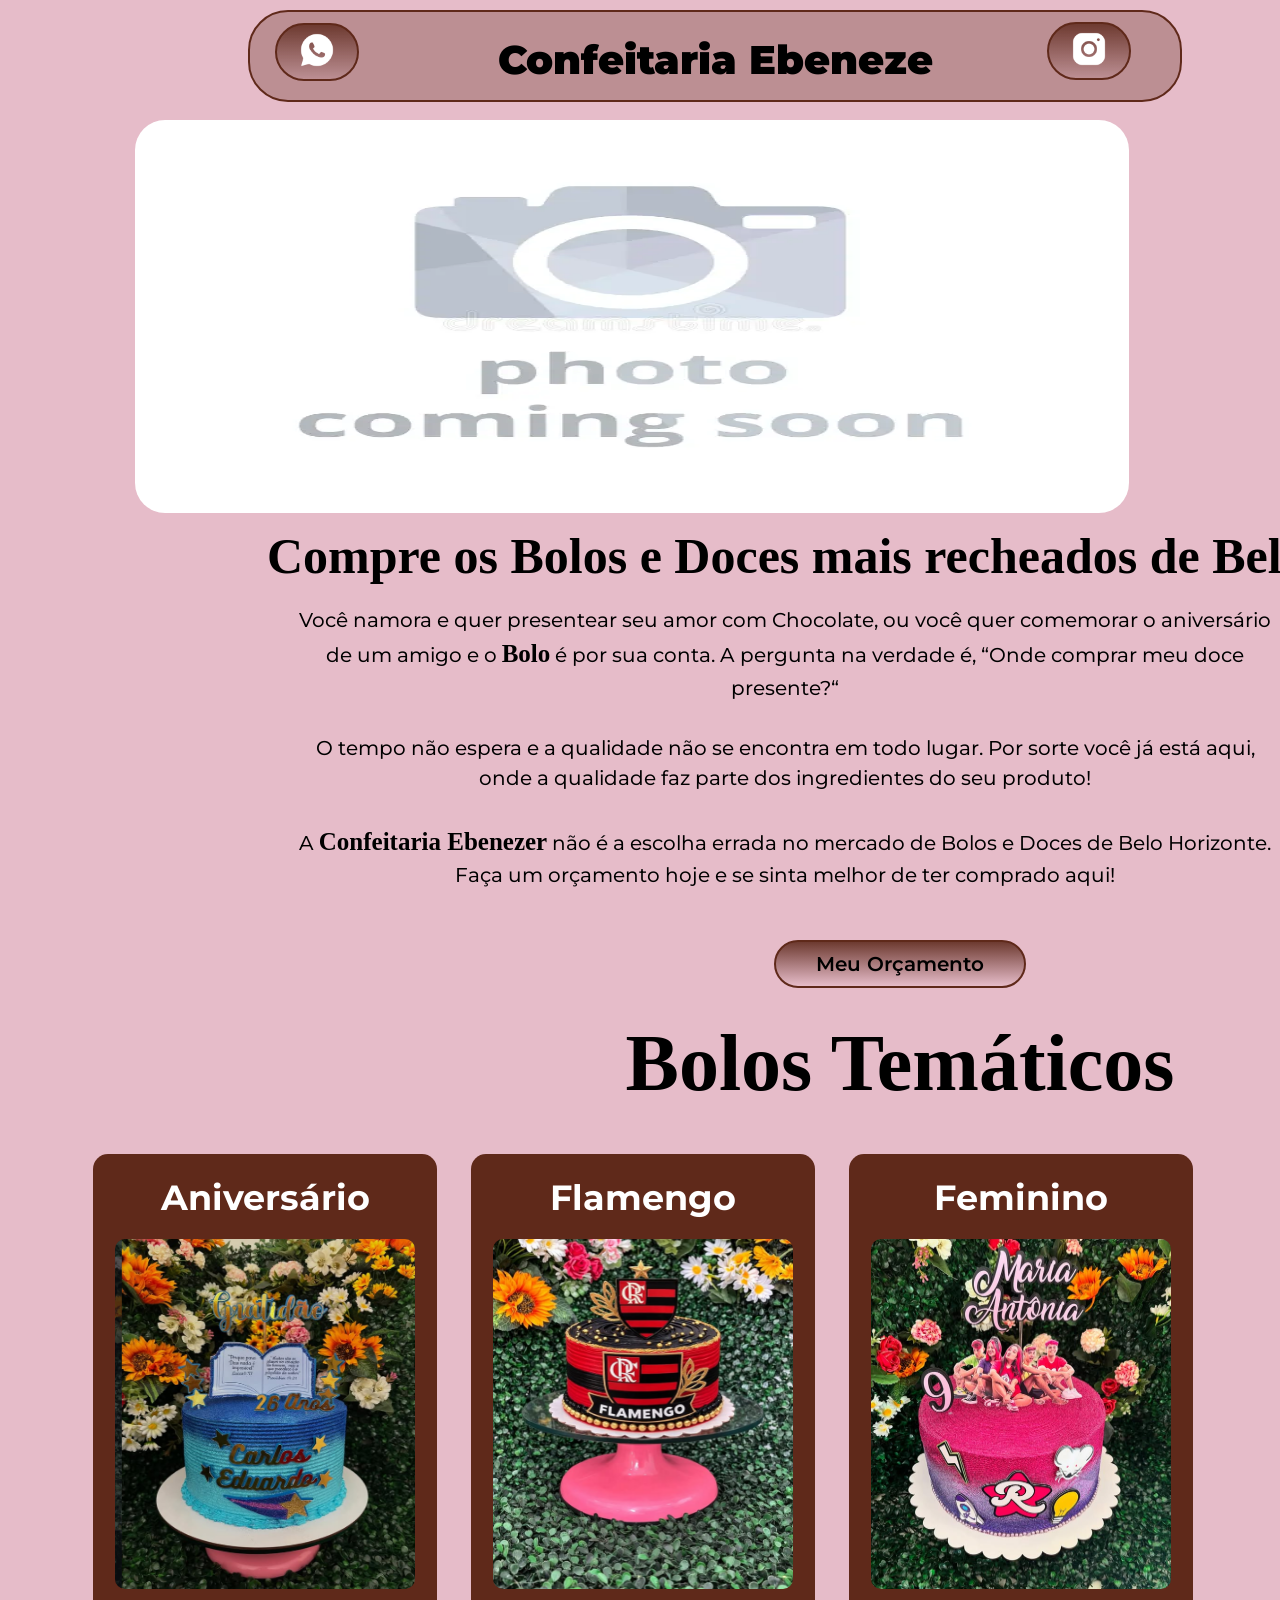
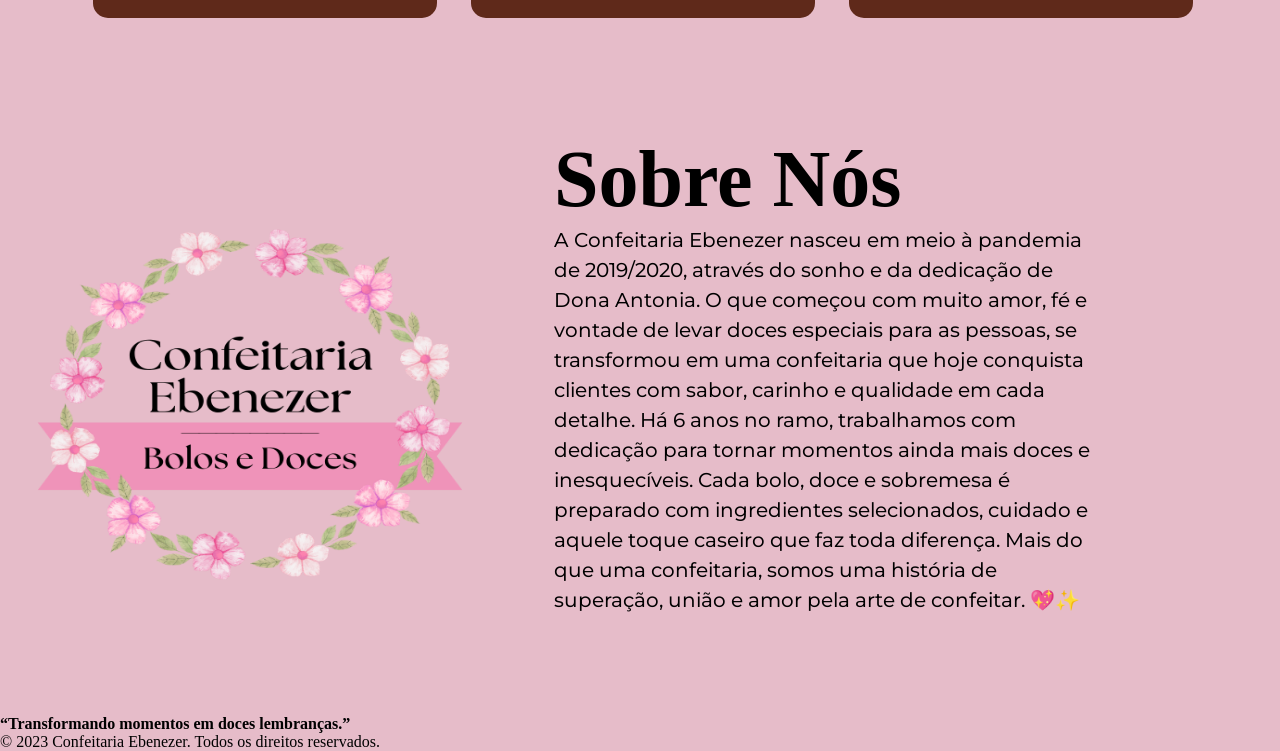
==== esqueleto.html @ 01895c7c "Primeiro Commit - Projeto Ebenezer" ====
<!DOCTYPE html>
<html lang="pt-br">
<head>
    <meta charset="UTF-8">
    <meta name="viewport" content="width=device-width, initial-scale=1.0">
    <title>Document</title>
    <link rel="stylesheet" href="style.css">

</head>
<body>
    <header>

        <button class="button-header1" href="https://wa.me/5511999999999" target="_blank">
            <img class="img-header" src="./img/whatsapp.png" alt="WhatsApp">
        </button>
        <a href="#"><h1>Confeitaria Ebeneze</h1></a>
        <button class="button-header2" href="" target="_blank">
            <img class="img-header" src="./img/instagram-new.png" alt="Instagram">
        </button>

    </header> 
    <figure>

        <img class="img-one" src="./img/nenhuma-foto-disponível-ou-imagem-faltante-39680127.webp" alt="bolo de chocolate">

    </figure>

    <div id="pai">
 
        <h2 class="text-one">Compre os Bolos e Doces mais recheados de Belo Horizonte</h2>
        <p class="text-two-p1">Você namora e quer presentear seu amor com Chocolate, ou você quer comemorar o aniversário de um amigo e o <b>Bolo</b> é por sua conta. A pergunta na verdade é, “Onde comprar meu doce presente?“<br>
<br>
O tempo não espera e a qualidade não se encontra em todo lugar. Por sorte você já está aqui, onde a qualidade faz parte dos ingredientes do seu produto!<br>
<br>
A <strong>Confeitaria Ebenezer</strong> não é a escolha errada no mercado de Bolos e Doces de Belo Horizonte. Faça um orçamento hoje e se sinta melhor de ter comprado aqui!</p>

            <button class="button-one" href="https://wa.me/5511999999999" target="_blank">Meu Orçamento</button>

    </div>

    <section id="div-one">
        <h2 class="text-two">Bolos Temáticos</h2>

        <div class="card-confeitaria .card-confeitaria img ">
            <h3 class="text-tree">Aniversário</h3>
            <img src="./img/Captura de tela 2026-04-28 152652.png" alt="bolo de aniversário">
        </div>
        <div class="card-confeitaria .card-confeitaria img">
            <h3 class="text-tree">Flamengo</h3>
            <img src="./img/Captura de tela 2026-04-28 152536.png" alt="bolo de flamengo">
        </div>
        <div class="card-confeitaria .card-confeitaria img">
            <h3 class="text-tree">Feminino</h3>
            <img src="./img/Captura de tela 2026-04-28 152718.png" alt="bolo feminino">
        </div>
       
    </section>

    <section>

        <div class="aling">
        <img class="img-two" src="./img/Confeitaria Ebenezer.png" alt="logo da confeitaria">
        </div>

        <div class="aling">
        <h3 class="text-fuor">Sobre Nós</h3>
        <p class="text-two-p2">A Confeitaria Ebenezer nasceu em meio à pandemia de 2019/2020, através do sonho e da dedicação de Dona Antonia. O que começou com muito amor, fé e vontade de levar doces especiais para as pessoas, se transformou em uma confeitaria que hoje conquista clientes com sabor, carinho e qualidade em cada detalhe.

Há 6 anos no ramo, trabalhamos com dedicação para tornar momentos ainda mais doces e inesquecíveis. Cada bolo, doce e sobremesa é preparado com ingredientes selecionados, cuidado e aquele toque caseiro que faz toda diferença.

Mais do que uma confeitaria, somos uma história de superação, união e amor pela arte de confeitar. 💖✨</p>

        </div>
        <h4>“Transformando momentos em doces lembranças.”</h4>
    </section>

    <footer>
        <p>&copy; 2023 Confeitaria Ebenezer. Todos os direitos reservados.</p>
    </footer>
</body>
</html>
---- style.css ----
@import url('https://fonts.googleapis.com/css2?family=Archivo+Black&family=Rochester&display=swap');
@import url('https://fonts.googleapis.com/css2?family=Archivo+Black&family=Montserrat:ital,wght@0,100..900;1,100..900&family=Rochester&display=swap');

*{
    margin: 0;
    padding: 0;
    box-sizing: border-box;
    font-family: 'Rochester', cursive;
}

body{
    background: #E6BCC9;
}

/* CABEÇALHO */

header{
    display: inline-block;
    margin: 10px 0px;
    width: 73%; 
    padding: 15px 10px;
    border: 2px solid #5F291A;
    border-radius: 40px;
    background: rgba(95, 41, 26, 0.3);
    position: fixed;
    left: 27.5vh;
    right: 20vh;
    z-index: 1000;
}
 
h1{
    display: inline-block;
    color: #000;
    font-size: 40px;
    font-weight: 900;
    position: relative;
    left: 150px;
    font-family: 'Montserrat', sans-serif;
}

h1:hover {
    color: #fff;
    transform: translateY(-0.5px) scale(1.05);
    transition: all 0.3s ease;
    cursor: pointer;
}

/* CONFIGURAÇÕES DOS BOTÕES */

button {
    cursor: pointer;
 }

.button-header1 {
    display: inline-block;
    position: relative;
    left: 15px;
    bottom: 4px;
    background: linear-gradient(to bottom, #6D3A30, rgba(00, 00, 00, 0.0));
    padding: 5px 20px;
    border-radius: 50px;
    border: 2px solid #5F291A;
}

.button-header1:hover {
   background: linear-gradient(to bottom, rgba(00, 00, 00, 0.0), #6D3A30 );
    transform: translateY(-0.5px) scale(1.05);
    transition: all 0.3s ease;
    border-color: #fff;
}

.button-header2 {
    display: inline-block;
    position: relative;
    left: 260px;
    bottom: 5px;
    background: linear-gradient(to bottom, #6D3A30, rgba(00, 00, 00, 0.0));
    padding: 5px 20px;
    border-radius: 50px;
    border: 2px solid #5F291A;
}

.button-header2:hover {
    background: linear-gradient(to bottom, rgba(00, 00, 00, 0.0), #6D3A30 );
    transform: translateY(-0.5px) scale(1.05);
    transition: all 0.3s ease;
    border-color: #fff;
}

.button-one {
    display: block;
    align-items: center;
    margin: 20px auto;
    background: linear-gradient(to bottom, #6D3A30, rgba(00, 00, 00, 0.0));
    padding: 10px 40px;
    border-radius: 50px;
    border: 2px solid #5F291A;
    font-size: 20px;
    font-weight: 600;
    font-family: 'Montserrat', sans-serif;
}

.button-one:hover {
        background: linear-gradient(to bottom, rgba(00, 00, 00, 0.0), #6D3A30 );
        transform: translateY(-0.5px) scale(1.05);
        transition: all 0.3s ease;
        color: #fff;
        border-color: #fff;
}

/* CONFIGURAÇÕES DAS IMAGENS */

.img-header {
    width: 40px;
    height: 40px;
}

.img-one {
    width: 994px;
    height: 393px;
    border-radius:30px;
    display: inline-block;
    position:relative;
    top: 120px;
    left: 135px;
}

.img-two {
    width: 500px;
    height: 550px;
    display: inline-block;
    position: relative;
    top: 180px;
}

/* CONFIGURAÇÕES DOS TEXTOS */

#pai {
 width: 200vh;
 position: relative;
 top: 100px;
}

.text-one {
    font-size: 50px;
    font-weight: 600;
    margin: 30px 0px 0px 0px;
    text-align: center;
}

.text-two {
    font-size: 80px;
    font-weight: 600;
    margin: 30px 0px;
    text-align: center;
}

.text-two-p1 {
    font-size: 20px;
    font-weight: 450;
    font-family: 'Montserrat', sans-serif;
    width: 55%;
    margin: 20px 0 50px 290px;
    line-height: 1.5;
    text-align: center;
}

.text-two-p2 {
    font-size: 20px;
    font-weight: 450;
    font-family: 'Montserrat', sans-serif;
    line-height: 1.5;
    display: inline-block;
    position: relative;
    top: 100px;
    margin-bottom: 200px;

}

.text-tree {
    font-family: 'Montserrat', sans-serif;
    margin: 0 0 20px 0;
}

.text-fuor {
    font-size: 80px;
    font-weight: 600;
    display: inline-block;
    position: relative;
    top: 100px;
}
    
strong {
    font-size: 25px;
}

b {
    font-size: 25px;
}

/* CONFIGURAÇÕES DOS CARDS */

#div-one {
    width: 200vh;
    display: inline-block;
    position:relative;
    top: 80px;
 }

.card-confeitaria {
    padding: 20px;
    border-radius: 15px;
    text-align: center;
    display: inline-block;
    flex-direction: column;
    justify-content: space-between;
    transition: transform 0.3s ease, box-shadow 0.3s ease, border-color 0.3s ease;
    border: 2px solid rgba(255, 255, 255, 0);
    transform: translateZ(0);
    contain: content;
    background: #5F291A;
    font-size: 30px;
    color: white;
    margin: 15px;
    position: relative;
    left: 78px;
}

.card-confeitaria:hover {
    transform: translateY(-8px);
    box-shadow: 0px 15px 30px rgba(0, 0, 0, 0.15);
    border-color: #ffffff;
}

.card-confeitaria img {
    width: 300px;
    height:350px; 
    border-radius: 10px;
    transition: transform 0.3s ease;
    will-change: transform;
}

.card-confeitaria:hover img {
    transform: scale(1.02);
}

.aling {
    display:inline-block;
    width: 550px;

}
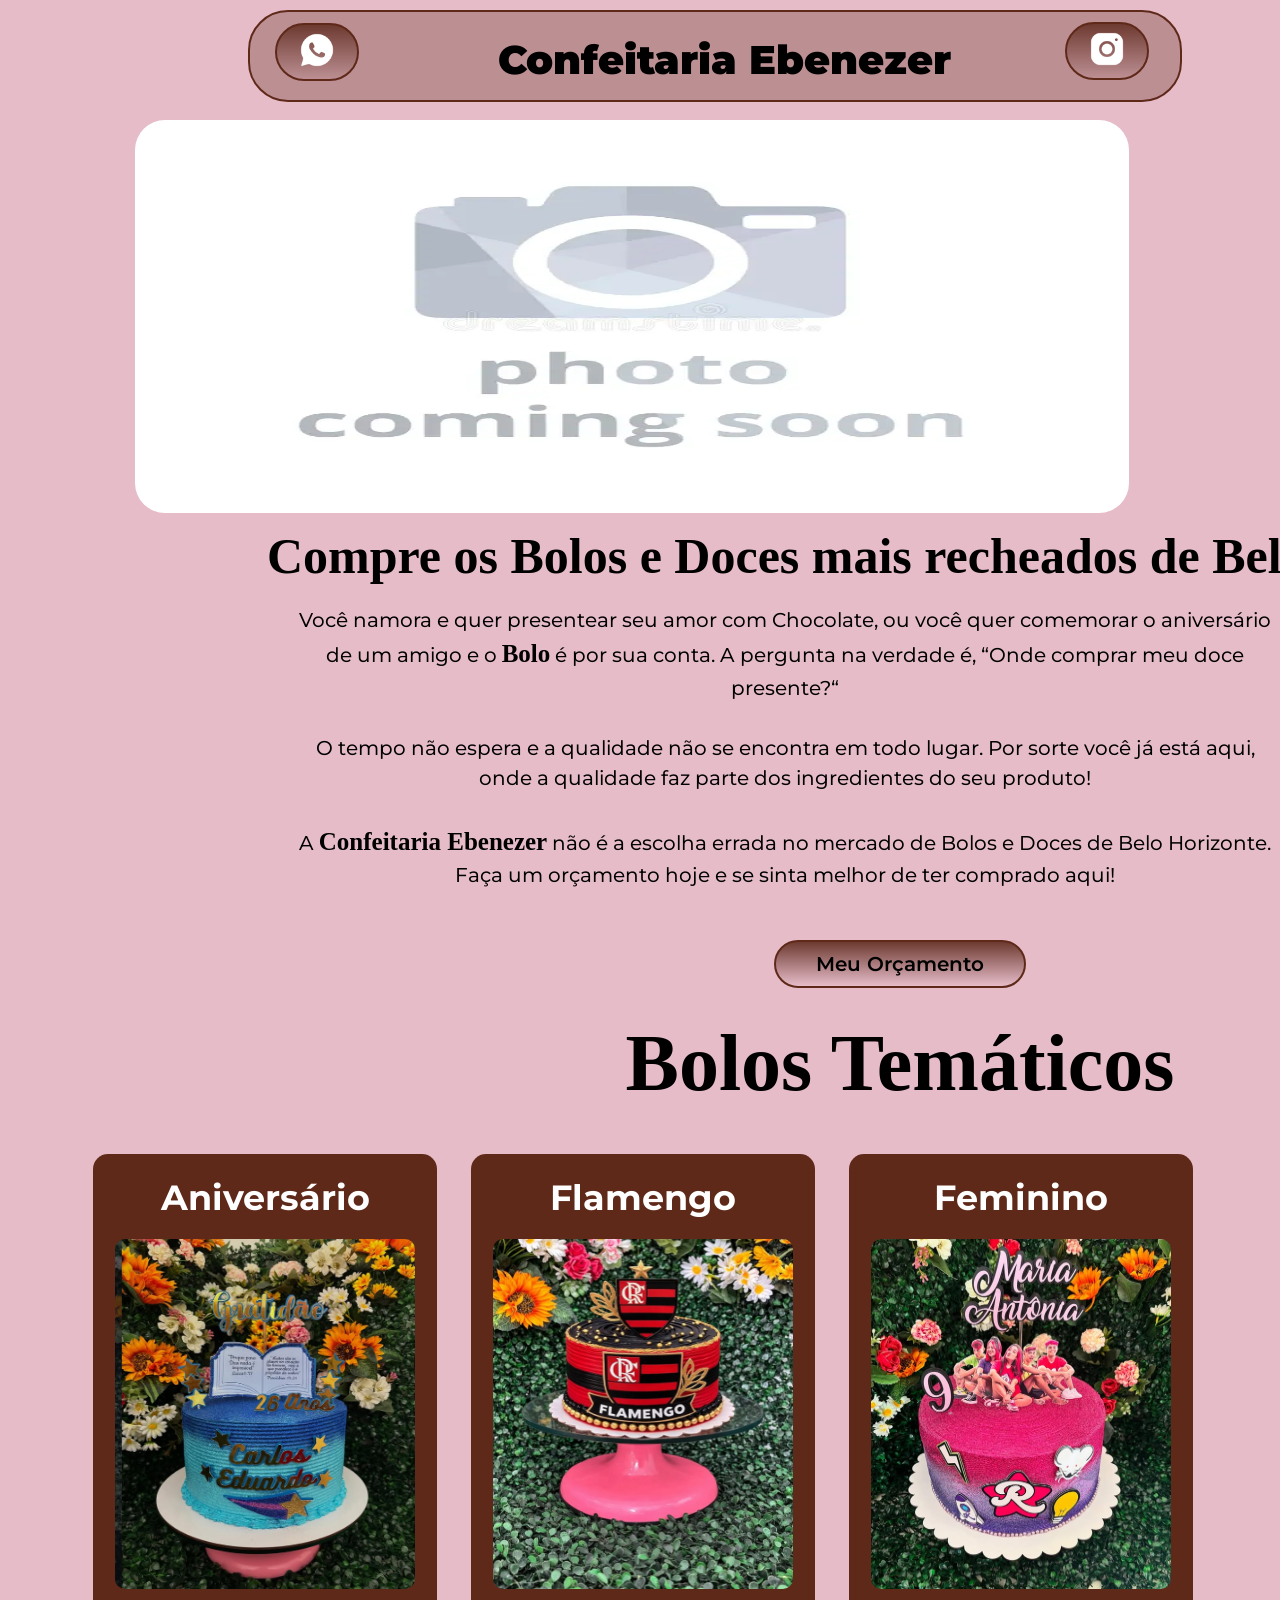
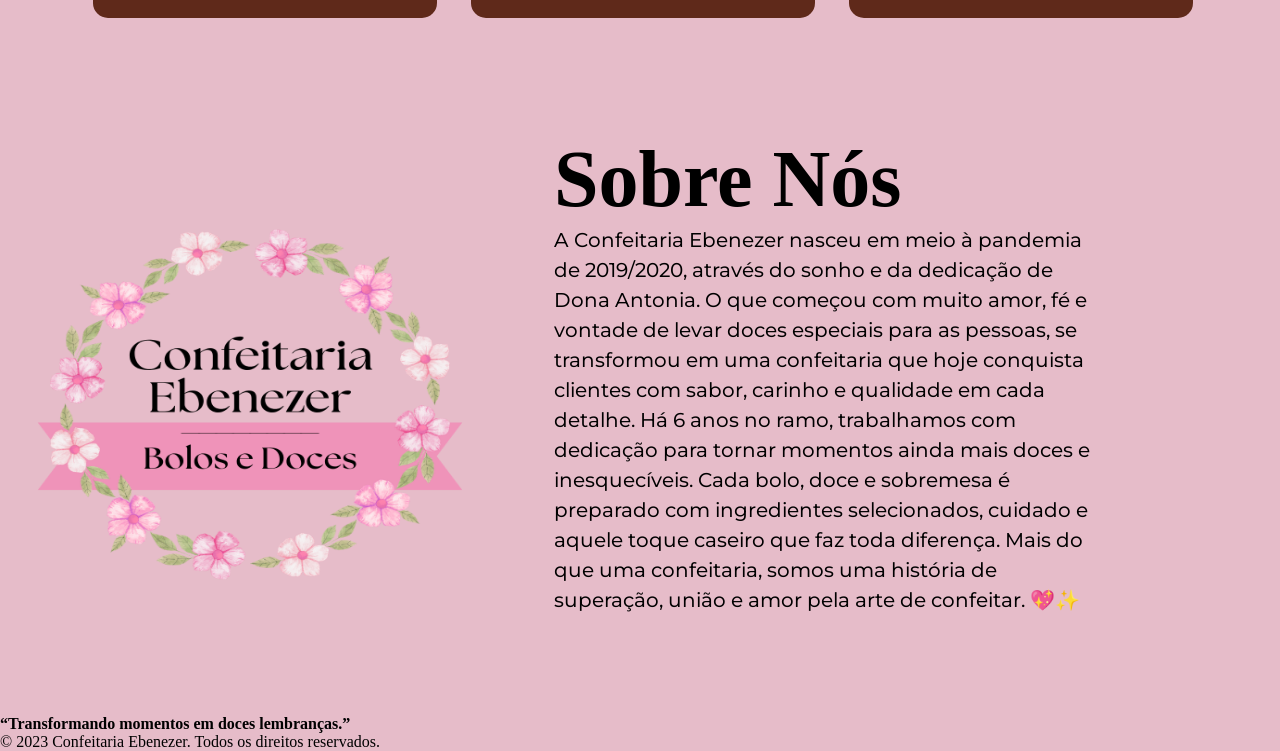
==== commit b37be163: "Modificação no h1 - Projeto Ebenezer" ====
--- a/esqueleto.html
+++ b/esqueleto.html
@@ -13,7 +13,7 @@
         <button class="button-header1" href="https://wa.me/5511999999999" target="_blank">
             <img class="img-header" src="./img/whatsapp.png" alt="WhatsApp">
         </button>
-        <a href="#"><h1>Confeitaria Ebeneze</h1></a>
+        <a href="#"><h1>Confeitaria Ebenezer</h1></a>
         <button class="button-header2" href="" target="_blank">
             <img class="img-header" src="./img/instagram-new.png" alt="Instagram">
         </button>
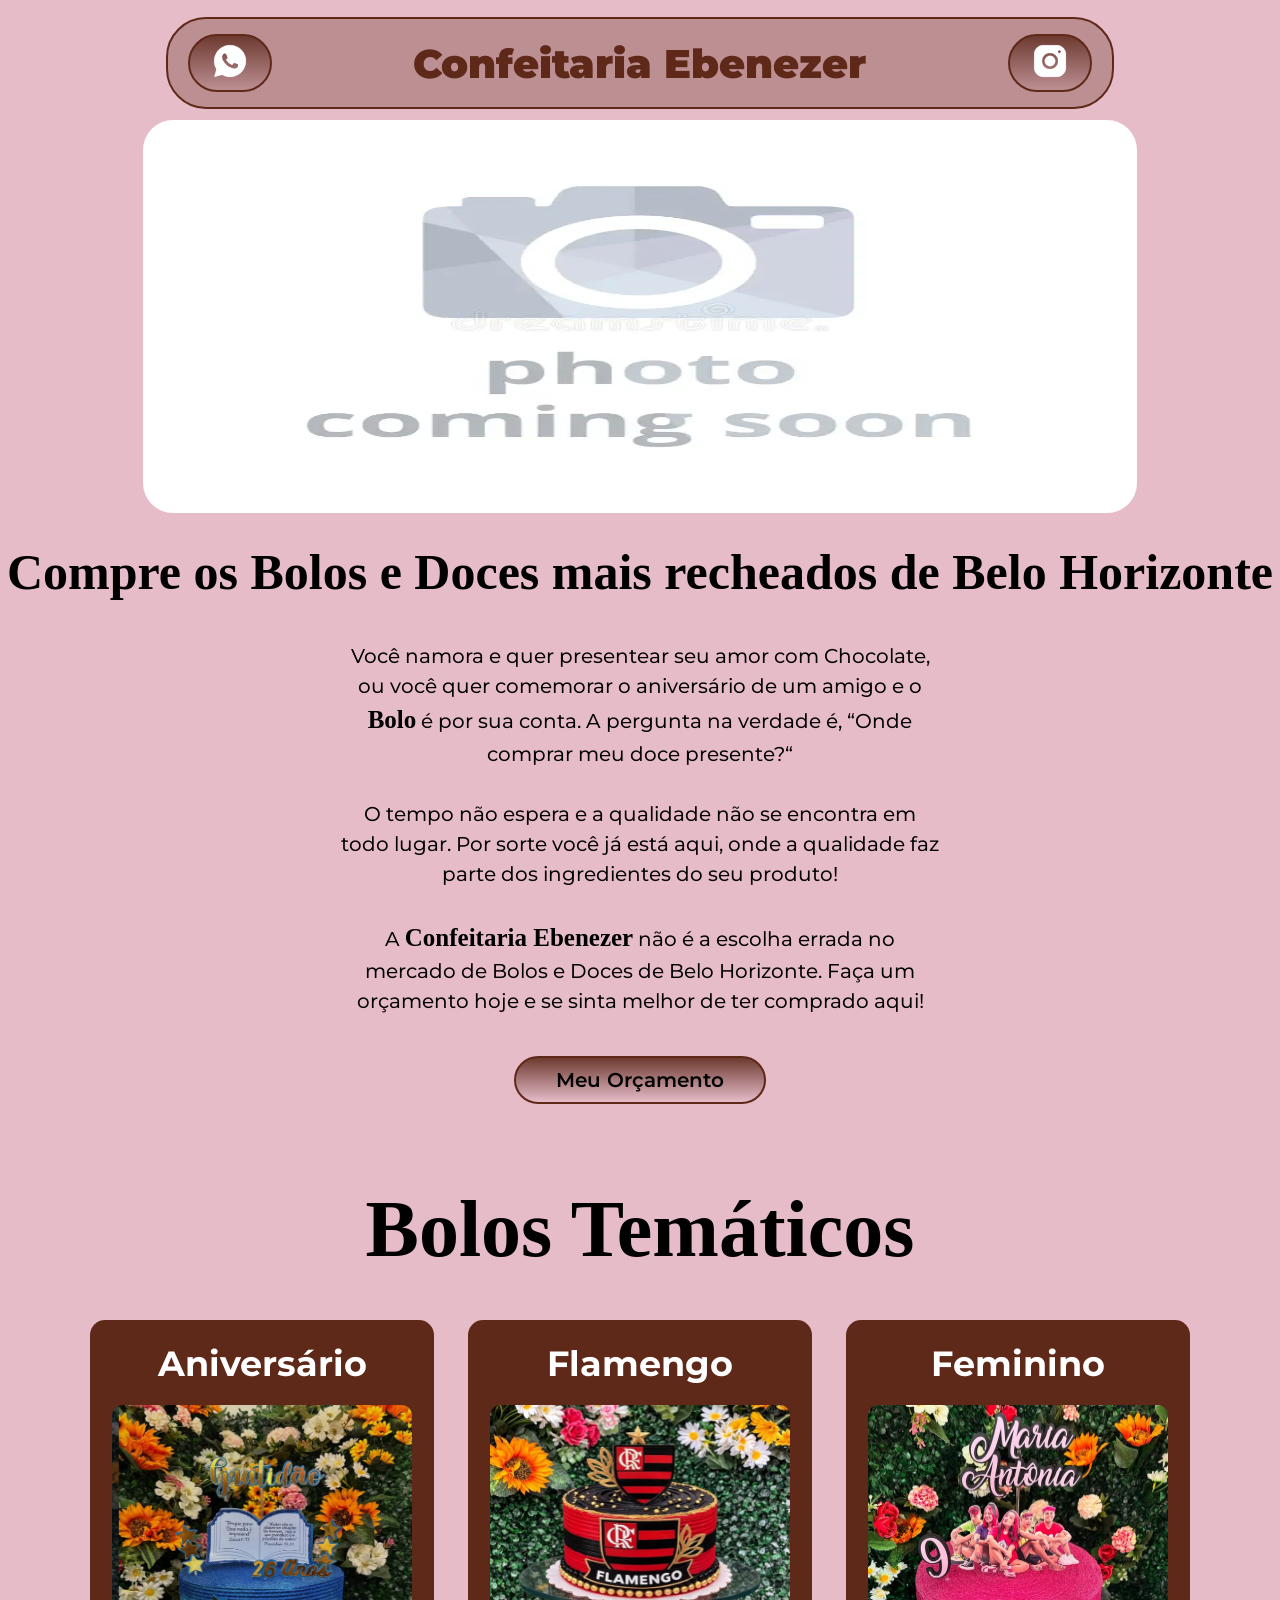
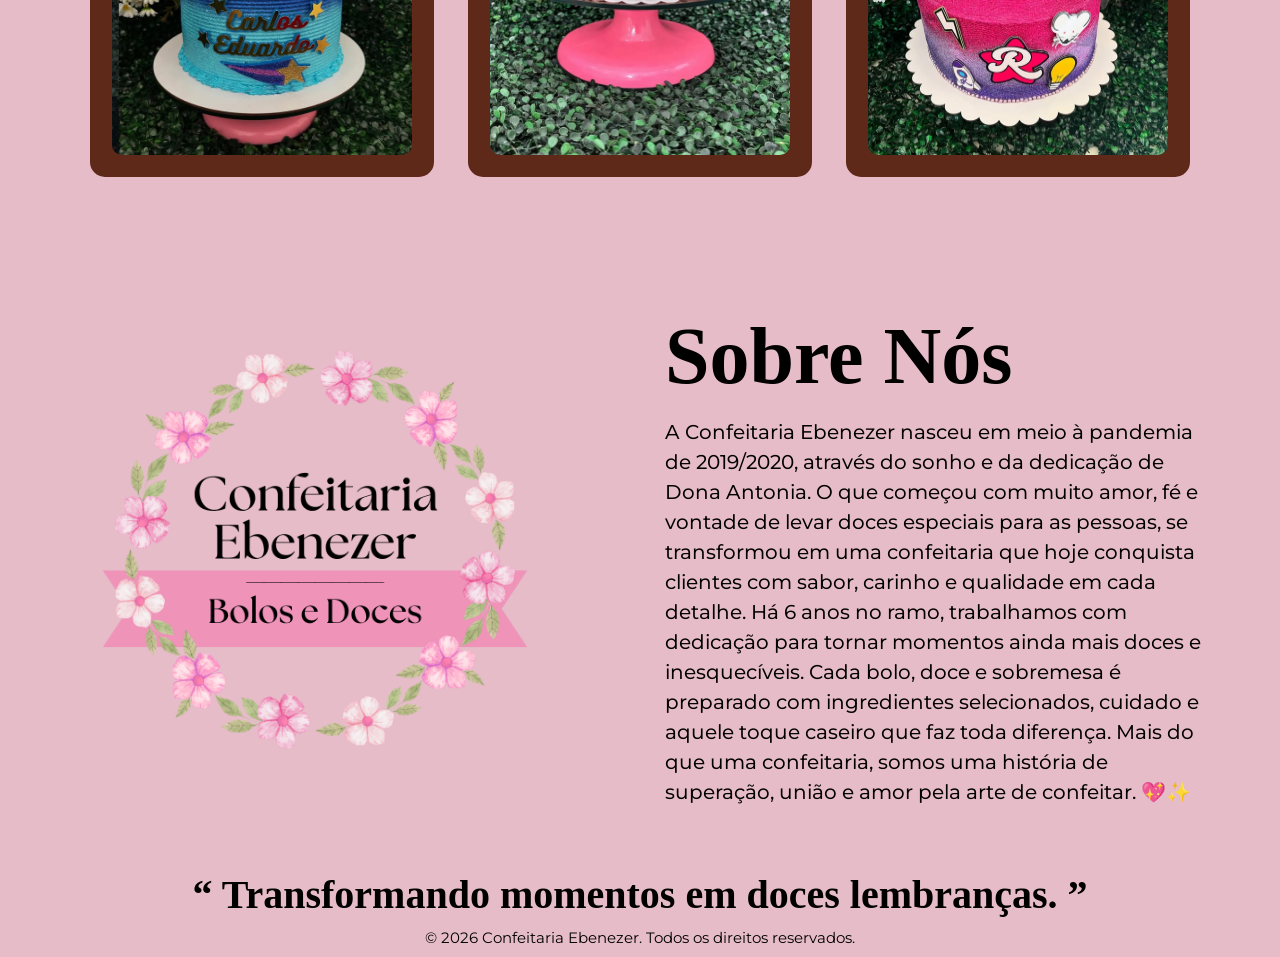
==== commit c8f0ae15: "Atualização robusta - Projeto Ebenezer" ====
--- a/esqueleto.html
+++ b/esqueleto.html
@@ -10,11 +10,11 @@
 <body>
     <header>
 
-        <button class="button-header1" href="https://wa.me/5511999999999" target="_blank">
+        <button class="button-header" href="https://wa.me/5511999999999" target="_blank">
             <img class="img-header" src="./img/whatsapp.png" alt="WhatsApp">
         </button>
         <a href="#"><h1>Confeitaria Ebenezer</h1></a>
-        <button class="button-header2" href="" target="_blank">
+        <button class="button-header" href="" target="_blank">
             <img class="img-header" src="./img/instagram-new.png" alt="Instagram">
         </button>
 
@@ -25,20 +25,20 @@
 
     </figure>
 
-    <div id="pai">
+    <div>
  
         <h2 class="text-one">Compre os Bolos e Doces mais recheados de Belo Horizonte</h2>
-        <p class="text-two-p1">Você namora e quer presentear seu amor com Chocolate, ou você quer comemorar o aniversário de um amigo e o <b>Bolo</b> é por sua conta. A pergunta na verdade é, “Onde comprar meu doce presente?“<br>
+        <p class="text-one-p1">Você namora e quer presentear seu amor com Chocolate, ou você quer comemorar o aniversário de um amigo e o <b>Bolo</b> é por sua conta. A pergunta na verdade é, “Onde comprar meu doce presente?“<br>
 <br>
 O tempo não espera e a qualidade não se encontra em todo lugar. Por sorte você já está aqui, onde a qualidade faz parte dos ingredientes do seu produto!<br>
 <br>
 A <strong>Confeitaria Ebenezer</strong> não é a escolha errada no mercado de Bolos e Doces de Belo Horizonte. Faça um orçamento hoje e se sinta melhor de ter comprado aqui!</p>
 
-            <button class="button-one" href="https://wa.me/5511999999999" target="_blank">Meu Orçamento</button>
+            <button class="button-body" href="https://wa.me/5511999999999" target="_blank">Meu Orçamento</button>
 
     </div>
 
-    <section id="div-one">
+    <section class="cards-container">
         <h2 class="text-two">Bolos Temáticos</h2>
 
         <div class="card-confeitaria .card-confeitaria img ">
@@ -58,6 +58,8 @@
 
     <section>
 
+        <div class="conteiner">
+
         <div class="aling">
         <img class="img-two" src="./img/Confeitaria Ebenezer.png" alt="logo da confeitaria">
         </div>
@@ -71,11 +73,14 @@
 Mais do que uma confeitaria, somos uma história de superação, união e amor pela arte de confeitar. 💖✨</p>
 
         </div>
-        <h4>“Transformando momentos em doces lembranças.”</h4>
+        </div>
+        
     </section>
 
+     <h4 class="text-five">“ Transformando momentos em doces lembranças. ”</h4>
+
     <footer>
-        <p>&copy; 2023 Confeitaria Ebenezer. Todos os direitos reservados.</p>
+        <p class="text-tree-p3">&copy; 2026 Confeitaria Ebenezer. Todos os direitos reservados.</p>
     </footer>
 </body>
 </html>
--- a/style.css
+++ b/style.css
@@ -1,41 +1,55 @@
-@import url('https://fonts.googleapis.com/css2?family=Archivo+Black&family=Rochester&display=swap');
+/* ==========================================================================
+   IMPORTAÇÕES E VARIÁVEIS GLOBAIS
+   CORREÇÃO: Unifiquei as fontes em um único link para reduzir as 
+   requisições ao servidor e aumentar a velocidade de carregamento da página.
+   ========================================================================== */
 @import url('https://fonts.googleapis.com/css2?family=Archivo+Black&family=Montserrat:ital,wght@0,100..900;1,100..900&family=Rochester&display=swap');
 
-*{
+* {
     margin: 0;
     padding: 0;
     box-sizing: border-box;
     font-family: 'Rochester', cursive;
-}
-
-body{
+    scroll-behavior: smooth;
+}
+
+body {
     background: #E6BCC9;
 }
 
-/* CABEÇALHO */
-
-header{
-    display: inline-block;
-    margin: 10px 0px;
-    width: 73%; 
-    padding: 15px 10px;
-    border: 2px solid #5F291A;
-    border-radius: 40px;
-    background: rgba(95, 41, 26, 0.3);
-    position: fixed;
-    left: 27.5vh;
-    right: 20vh;
-    z-index: 1000;
-}
- 
-h1{
-    display: inline-block;
-    color: #000;
-    font-size: 40px;
-    font-weight: 900;
-    position: relative;
-    left: 150px;
-    font-family: 'Montserrat', sans-serif;
+/* ==========================================================================
+   CABEÇALHO (HEADER)
+   Esta seção mantém a nossa refatoração anterior de alta performance.
+   ========================================================================== */
+
+header {
+  display: flex;
+  justify-content: space-between;
+  align-items: center;
+  
+  width: 74%;
+  padding: 15px 20px;
+  border: 2px solid #5F291A;
+  border-radius: 40px;
+  background: rgba(95, 41, 26, 0.3);
+  
+  position: fixed;
+  top: 17px;                     
+  left: 13%;
+  z-index: 1000;
+}
+
+header a {
+  text-decoration: none;
+  color: inherit;
+}
+
+h1 {
+  font-family: "Montserrat", serif;
+  font-weight: 900;
+  color: #5F291A;
+  font-size: 40px;
+  margin: 0;
 }
 
 h1:hover {
@@ -45,51 +59,31 @@
     cursor: pointer;
 }
 
-/* CONFIGURAÇÕES DOS BOTÕES */
+/* ==========================================================================
+   BOTÕES
+   ========================================================================== */
 
 button {
     cursor: pointer;
- }
-
-.button-header1 {
-    display: inline-block;
-    position: relative;
-    left: 15px;
-    bottom: 4px;
-    background: linear-gradient(to bottom, #6D3A30, rgba(00, 00, 00, 0.0));
-    padding: 5px 20px;
-    border-radius: 50px;
-    border: 2px solid #5F291A;
-}
-
-.button-header1:hover {
-   background: linear-gradient(to bottom, rgba(00, 00, 00, 0.0), #6D3A30 );
-    transform: translateY(-0.5px) scale(1.05);
-    transition: all 0.3s ease;
-    border-color: #fff;
-}
-
-.button-header2 {
-    display: inline-block;
-    position: relative;
-    left: 260px;
-    bottom: 5px;
-    background: linear-gradient(to bottom, #6D3A30, rgba(00, 00, 00, 0.0));
-    padding: 5px 20px;
-    border-radius: 50px;
-    border: 2px solid #5F291A;
-}
-
-.button-header2:hover {
+}
+
+.button-header {
+  display: inline-block;
+  background: linear-gradient(to bottom, #6D3A30, rgba(0, 0, 0, 0.0));
+  padding: 5px 20px;
+  border-radius: 50px;
+  border: 2px solid #5F291A;
+}
+
+.button-header:hover {
     background: linear-gradient(to bottom, rgba(00, 00, 00, 0.0), #6D3A30 );
     transform: translateY(-0.5px) scale(1.05);
     transition: all 0.3s ease;
     border-color: #fff;
 }
 
-.button-one {
+.button-body {
     display: block;
-    align-items: center;
     margin: 20px auto;
     background: linear-gradient(to bottom, #6D3A30, rgba(00, 00, 00, 0.0));
     padding: 10px 40px;
@@ -100,7 +94,7 @@
     font-family: 'Montserrat', sans-serif;
 }
 
-.button-one:hover {
+.button-body:hover {
         background: linear-gradient(to bottom, rgba(00, 00, 00, 0.0), #6D3A30 );
         transform: translateY(-0.5px) scale(1.05);
         transition: all 0.3s ease;
@@ -108,7 +102,9 @@
         border-color: #fff;
 }
 
-/* CONFIGURAÇÕES DAS IMAGENS */
+/* ==========================================================================
+   IMAGENS E CONTAINERS GLOBAIS
+   ========================================================================== */
 
 .img-header {
     width: 40px;
@@ -118,28 +114,19 @@
 .img-one {
     width: 994px;
     height: 393px;
-    border-radius:30px;
-    display: inline-block;
-    position:relative;
-    top: 120px;
-    left: 135px;
+    border-radius: 30px;
+    display: block;
+    margin: 120px auto 0 auto;
 }
 
 .img-two {
     width: 500px;
-    height: 550px;
-    display: inline-block;
-    position: relative;
-    top: 180px;
-}
-
-/* CONFIGURAÇÕES DOS TEXTOS */
-
-#pai {
- width: 200vh;
- position: relative;
- top: 100px;
-}
+}
+
+/* ==========================================================================
+   CONFIGURAÇÕES DE TEXTOS E ALINHAMENTOS
+   ========================================================================== */
+
 
 .text-one {
     font-size: 50px;
@@ -151,16 +138,35 @@
 .text-two {
     font-size: 80px;
     font-weight: 600;
-    margin: 30px 0px;
-    text-align: center;
-}
-
-.text-two-p1 {
+    margin: 30px auto;
+    text-align: center;
+}
+
+.text-tree {
+    font-family: 'Montserrat', sans-serif;
+    margin: 0 0 20px 0;
+}
+
+.text-fuor {
+    font-size: 80px;
+    font-weight: 600;
+    margin: 0; 
+    margin-bottom: 15px; 
+}
+
+.text-five {
+    font-size: 40px;
+    font-weight: 600;
+    text-align: center;
+    margin: 0 0 10px 0;
+}
+
+.text-one-p1 {
     font-size: 20px;
     font-weight: 450;
     font-family: 'Montserrat', sans-serif;
-    width: 55%;
-    margin: 20px 0 50px 290px;
+    width: 600px;
+    margin: 40px auto;
     line-height: 1.5;
     text-align: center;
 }
@@ -170,50 +176,40 @@
     font-weight: 450;
     font-family: 'Montserrat', sans-serif;
     line-height: 1.5;
-    display: inline-block;
-    position: relative;
-    top: 100px;
-    margin-bottom: 200px;
-
-}
-
-.text-tree {
-    font-family: 'Montserrat', sans-serif;
-    margin: 0 0 20px 0;
-}
-
-.text-fuor {
-    font-size: 80px;
-    font-weight: 600;
-    display: inline-block;
-    position: relative;
-    top: 100px;
+      margin: 0; 
+}
+
+.text-tree-p3 {
+    text-align: center;
+    font-size: 15px;
+    font-family: 'Montserrat', sans-serif;
+    padding: 0 0 10px 0;
 }
     
-strong {
+strong, b {
     font-size: 25px;
 }
 
-b {
-    font-size: 25px;
-}
-
-/* CONFIGURAÇÕES DOS CARDS */
-
-#div-one {
-    width: 200vh;
-    display: inline-block;
-    position:relative;
-    top: 80px;
+/* ==========================================================================
+   CONFIGURAÇÕES DOS CARDS (SESSÃO DE SERVIÇOS/PRODUTOS)
+   ========================================================================== */
+
+.cards-container {
+    width: 100%;
+    display: block;
+    margin-top: 80px; 
+    text-align: center;
  }
 
 .card-confeitaria {
+    display: inline-flex; 
+    flex-direction: column;
+    justify-content: space-between;
+    
     padding: 20px;
     border-radius: 15px;
     text-align: center;
-    display: inline-block;
-    flex-direction: column;
-    justify-content: space-between;
+    
     transition: transform 0.3s ease, box-shadow 0.3s ease, border-color 0.3s ease;
     border: 2px solid rgba(255, 255, 255, 0);
     transform: translateZ(0);
@@ -222,8 +218,6 @@
     font-size: 30px;
     color: white;
     margin: 15px;
-    position: relative;
-    left: 78px;
 }
 
 .card-confeitaria:hover {
@@ -234,7 +228,7 @@
 
 .card-confeitaria img {
     width: 300px;
-    height:350px; 
+    height: 350px; 
     border-radius: 10px;
     transition: transform 0.3s ease;
     will-change: transform;
@@ -244,10 +238,21 @@
     transform: scale(1.02);
 }
 
+/* ==========================================================================
+   CONFIGURAÇÕES SECTION (SESSÃO DE SOBRE NÓS)
+   ========================================================================== */
+
+.conteiner {
+    display: flex;
+    justify-content: center; 
+    align-items: center;     
+    gap: 50px;               
+    width: 100%;             
+    margin-top: 50px;        
+}
+
 .aling {
-    display:inline-block;
+    display: flex;
+    flex-direction: column;
     width: 550px;
-
-}
-
-
+}
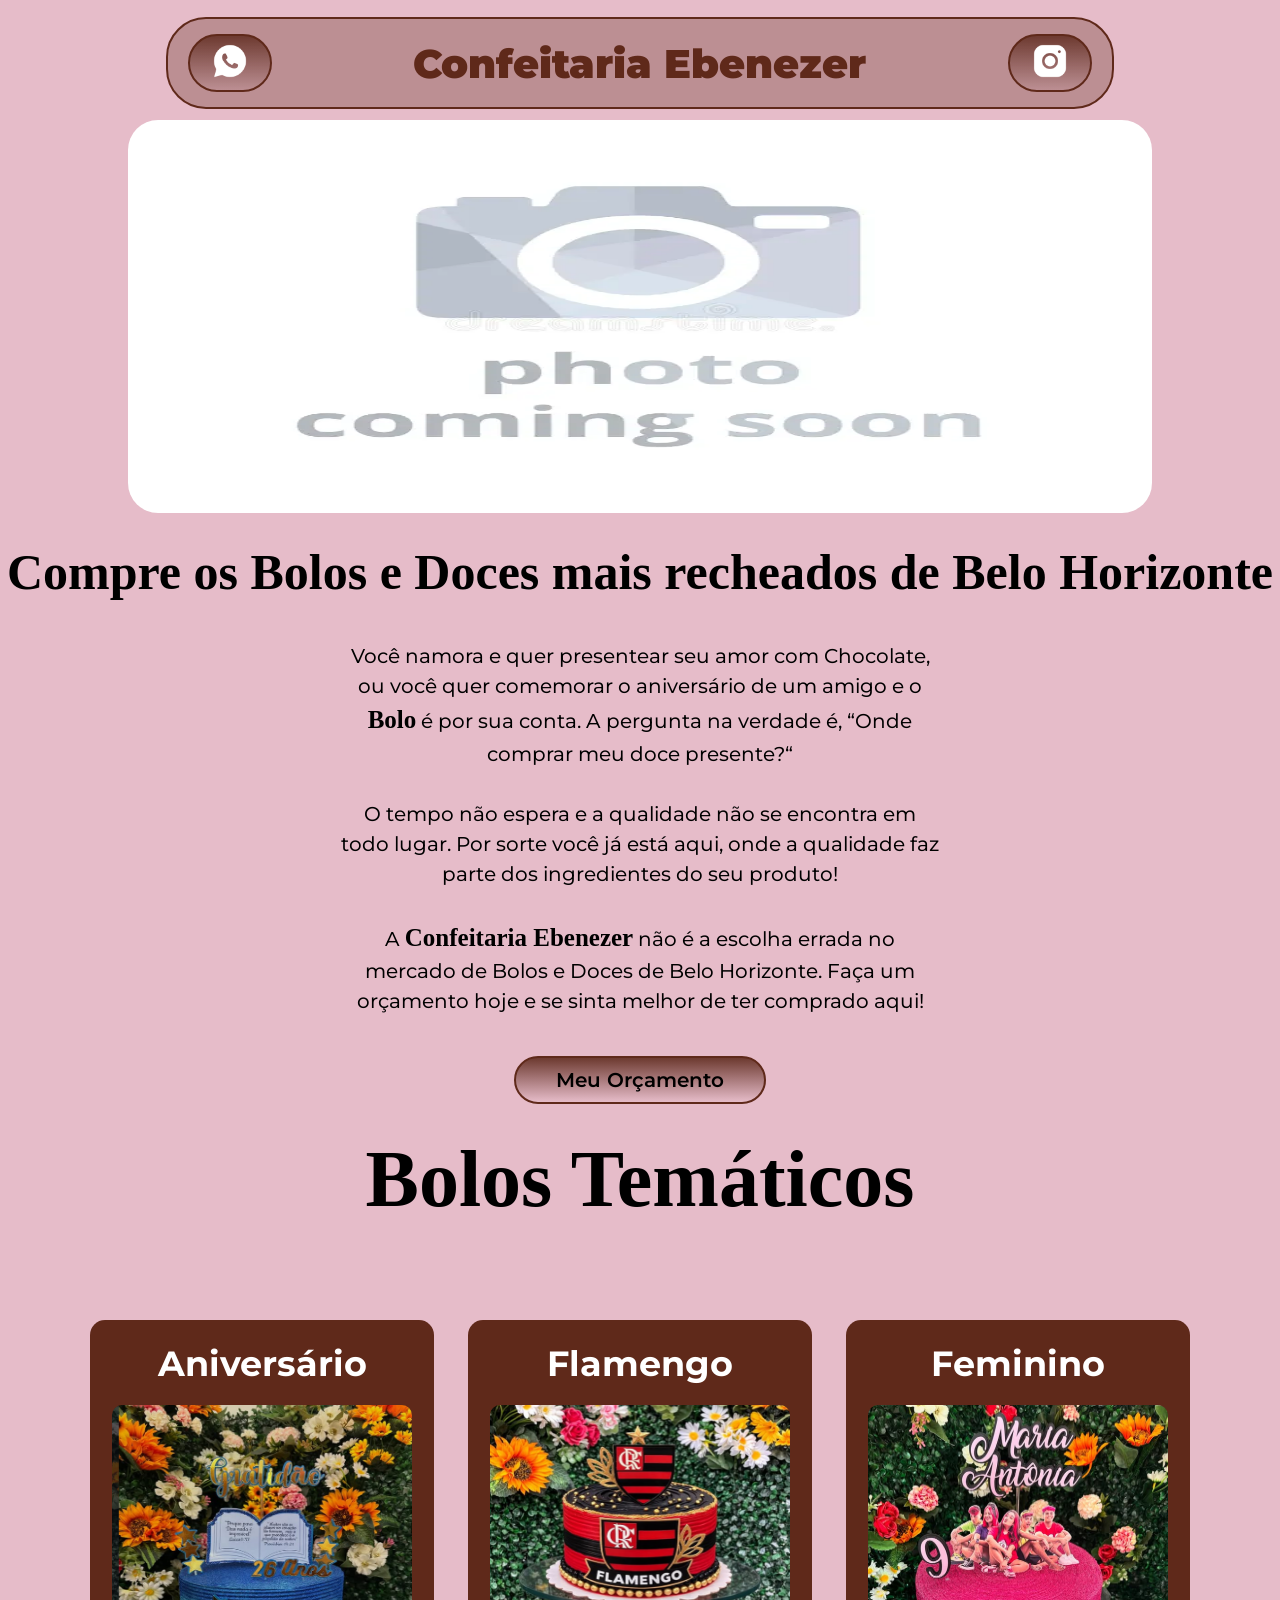
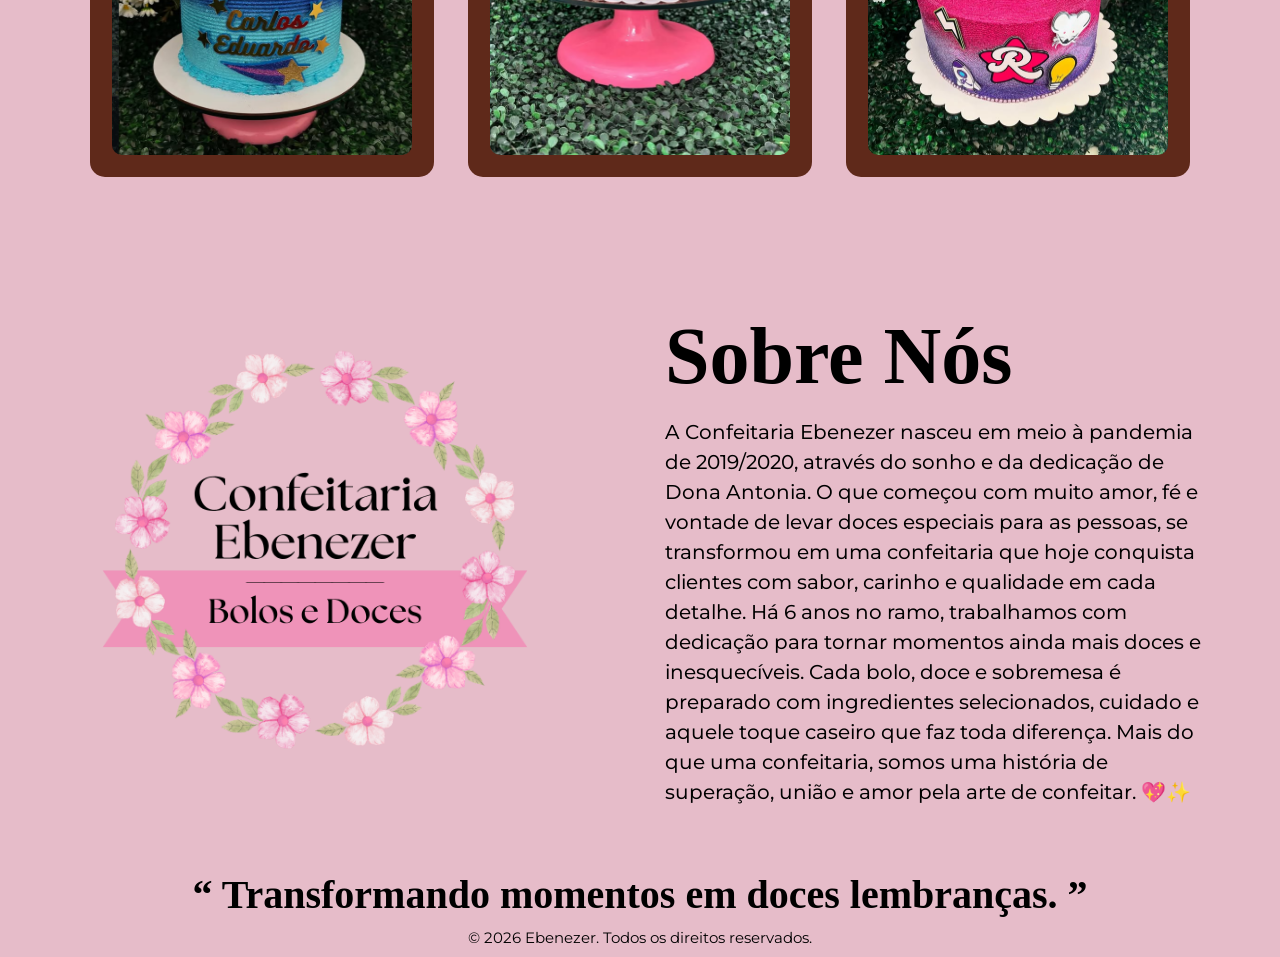
==== commit 3c197382: "Responsividade - Projeto Ebenezer" ====
--- a/esqueleto.html
+++ b/esqueleto.html
@@ -5,6 +5,7 @@
     <meta name="viewport" content="width=device-width, initial-scale=1.0">
     <title>Document</title>
     <link rel="stylesheet" href="style.css">
+    <link rel="stylesheet" href="responsive.css">
 
 </head>
 <body>
@@ -38,23 +39,28 @@
 
     </div>
 
-    <section class="cards-container">
-        <h2 class="text-two">Bolos Temáticos</h2>
-
-        <div class="card-confeitaria .card-confeitaria img ">
+   <section class="carrossel-luxo">
+    <h2 class="text-two">Bolos Temáticos</h2>
+    
+    <div class="cards-container">
+        
+        <div class="card-confeitaria">
             <h3 class="text-tree">Aniversário</h3>
             <img src="./img/Captura de tela 2026-04-28 152652.png" alt="bolo de aniversário">
         </div>
-        <div class="card-confeitaria .card-confeitaria img">
+        
+        <div class="card-confeitaria">
             <h3 class="text-tree">Flamengo</h3>
             <img src="./img/Captura de tela 2026-04-28 152536.png" alt="bolo de flamengo">
         </div>
-        <div class="card-confeitaria .card-confeitaria img">
+        
+        <div class="card-confeitaria">
             <h3 class="text-tree">Feminino</h3>
             <img src="./img/Captura de tela 2026-04-28 152718.png" alt="bolo feminino">
         </div>
-       
-    </section>
+        
+    </div>
+</section>
 
     <section>
 
@@ -80,7 +86,7 @@
      <h4 class="text-five">“ Transformando momentos em doces lembranças. ”</h4>
 
     <footer>
-        <p class="text-tree-p3">&copy; 2026 Confeitaria Ebenezer. Todos os direitos reservados.</p>
+        <p class="text-tree-p3">&copy; 2026 Ebenezer. Todos os direitos reservados.</p>
     </footer>
 </body>
 </html>
--- a/style.css
+++ b/style.css
@@ -112,7 +112,7 @@
 }
 
 .img-one {
-    width: 994px;
+    width: 80vw;
     height: 393px;
     border-radius: 30px;
     display: block;
@@ -256,3 +256,8 @@
     flex-direction: column;
     width: 550px;
 }
+
+
+
+
+    
--- a/responsive.css
+++ b/responsive.css
@@ -0,0 +1,145 @@
+/* ==========================================================================
+   RESPONSIVIDADE PARA CELULARES
+   ========================================================================== */
+
+@media screen and (max-width: 600px) {
+
+  html, body {
+    overflow-x: hidden;
+  }
+
+  header {
+    width: 90%;
+    left: 5% ;
+  }
+
+  /* ==========================================================================
+   TEXTOS RESPONSIVOS
+   ========================================================================== */
+
+  h1 {
+    font-size: 20px;
+  }
+
+  .text-one {
+    font-size: 30px;
+    font-weight: 600;
+    text-align: center;
+    width: 80%;
+    margin: 30px auto 0 auto;
+}
+
+.text-two {
+    font-size: 50px;
+    font-weight: 600;
+    margin: 60px auto 0 auto;
+    text-align: center;
+}
+
+.text-five {
+    font-size: 25px;
+    font-weight: 600;
+    text-align: center;
+    margin-top: 20px;
+}
+
+.text-one-p1 {
+    font-size: 20px;
+    font-weight: 450;
+    width: 90%;
+    line-height: 1.5;
+    text-align: center;
+}
+
+  .text-fuor {
+    font-size: 40px; 
+    text-align: center;
+  }
+
+
+/* ==========================================================================
+   IMAGENS RESPONSIVAS
+   ========================================================================== */
+
+ .img-header {
+    width: 20px;
+    height: 20px ;
+  }
+
+    .img-two {
+    width: 100% ;
+    max-width: 350px; 
+    height: auto; 
+  }
+
+/* ==========================================================================
+   BOTÕES RESPONSIVOS
+   ========================================================================== */
+
+  .button-header {
+    padding: 5px 10px;
+  }
+
+/* ==========================================================================
+   ESSÃO DE SOBRE NÓS RESPONSIVA
+   ========================================================================== */
+
+  .conteiner {
+    flex-direction: column ;
+    gap: 20px;
+    padding: 0 20px;
+  }
+  .aling {
+    width: 100%;
+    padding: 0 10px;
+  }
+
+ /* ==========================================================================
+   CARROSSEL DE BOLOS RESPONSIVO
+   ========================================================================== */
+
+.cards-container {
+    display: flex;
+    flex-direction: row;
+    flex-wrap: nowrap;          
+    overflow-x: auto;           
+    overflow-y: visible; 
+    -webkit-overflow-scrolling: touch; 
+    scroll-snap-type: x mandatory;     
+    gap: 15px;
+    justify-content: flex-start;
+    padding: 15px 0 20px 0;
+}
+
+.card-confeitaria {
+    min-width: 80vw; 
+    max-width: 80vw;
+    flex: 0 0 80vw;
+    scroll-snap-align: center; 
+    margin: 0;
+    padding: 20px;
+    border-radius: 15px;
+    text-align: center;
+    background: #5F291A;
+    font-size: 30px;
+    color: white;
+    transition: transform 0.3s ease, box-shadow 0.3s ease;
+}
+
+.card-confeitaria:first-child {
+    margin-left: 10vw;
+}
+
+.card-confeitaria:last-child {
+    margin-right: 10vw;
+}
+
+.cards-container::-webkit-scrollbar {
+    display: none;
+}
+.cards-container {
+    -ms-overflow-style: none;
+    scrollbar-width: none;
+}
+
+}
